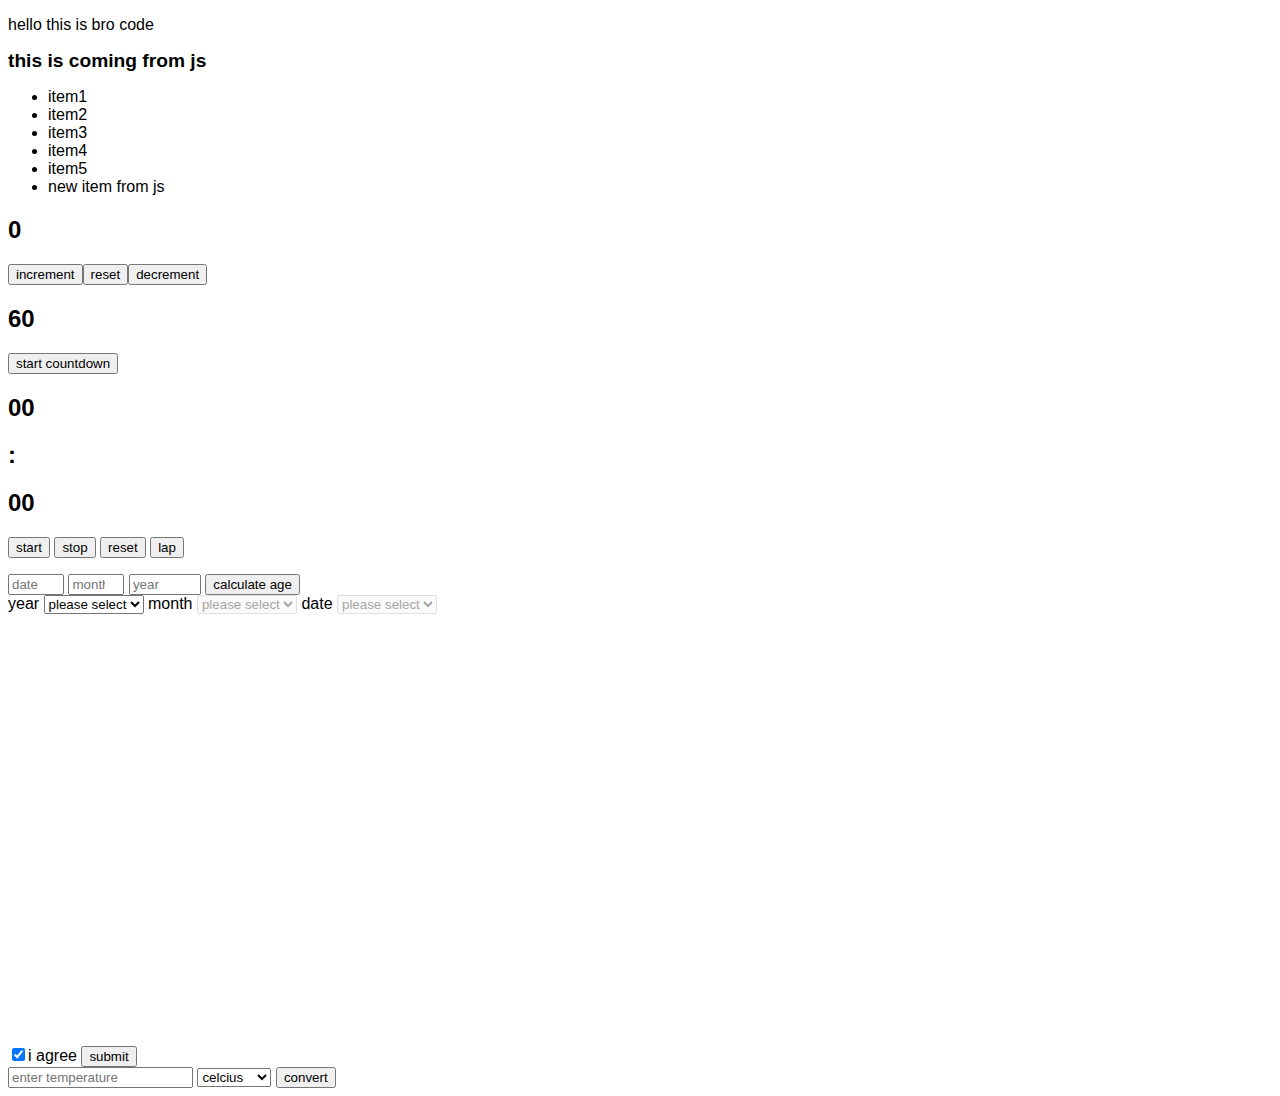
==== indexbc.html @ a3019ab4 "bro code" ====
<!DOCTYPE html>
<html lang="en">
  <head>
    <meta charset="UTF-8" />
    <meta name="viewport" content="width=device-width, initial-scale=1.0" />
    <title>learning java script</title>
    <link rel="stylesheet" href="stylebc.css" />
  </head>
  <body>
    <p>hello this is bro code</p>
    <h1 id="heading1"></h1>

    <ul id="ul1">
      <li id="li1">item1</li>
      <li id="li2">item2</li>
      <li id="li3">item3</li>
      <li id="li4">item4</li>
      <li id="li5">item5</li>
    </ul>

    <div id="counterdiv">
      <h2 id="counterval">0</h2>
    </div>
    <!-- countdown timer -->
    <div id="countdowndiv">
      <h2 id="seconds">60</h2>
    </div>
    <!-- stopwatch -->
    <div id="stopwatchdiv">
      <h2 id="minCount">00</h2>
      <h2>:</h2>
      <h2 id="secCount">00</h2>
      <button id="swstartbtn">start</button>
      <button id="swstopbtn">stop</button>
      <button id="swresetbtn">reset</button>
      <button id="swlapbtn">lap</button>

      <div id="laps">
        <ul id="laplist"></ul>
      </div>
    </div>

    <!-- dob calculation -->
    <div id="dobcalc">
      <form id="dobform">
        <input
          id="udate"
          name="date"
          type="number"
          min="1"
          max="31"
          placeholder="date"
        />
        <input
          id="umonth"
          name="month"
          type="number"
          min="1"
          max="12"
          placeholder="month"
        />
        <input
          id="uyear"
          name="year"
          type="number"
          min="1900"
          max="2022"
          placeholder="year"
        />
        <button id="submitage" type="submit">calculate age</button>
        <div id="ageresult"></div>
      </form>
    </div>
    <!-- date picker -->
    <div id="datepickerdiv" style="height: 50vh">
      <form id="datepicker">
        <label for="yeardropdown">year</label>
        <select name="year" id="yeardropdown"></select>

        <label for="monthdropdown">month</label>
        <select name="month" id="monthdropdown"></select>

        <label for="datedropdown">date</label>
        <select name="date" id="datedropdown"></select>
      </form>
    </div>
    <!-- checkbox -->
    <div id="agreecheckbox">
      <form id="checkboxform">
        <input type="checkbox" id="checkbox1" checked="checked" />i agree
        <button type="submit" id="checkboxbtn">submit</button>
      </form>
    </div>
    <!-- temperature conversion -->
    <div id="tempconversion">
      <input
        type="text"
        name="utemp"
        id="utemp"
        placeholder="enter temperature"
      />
      <select name="temptype" id="temptype">
        <option value="c">celcius</option>
        <option value="f">farenheit</option>
      </select>
      <button name="convertbutton" id="convertbutton">convert</button>
    </div>
    <!-- script -->
    <script src="pracbc_1_intro.js"></script>
  </body>
</html>
---- stylebc.css ----
* {
}
body {
  background-color: white;
  font-family: Verdana, Geneva, Tahoma, sans-serif;
  font-size: 1em;
}
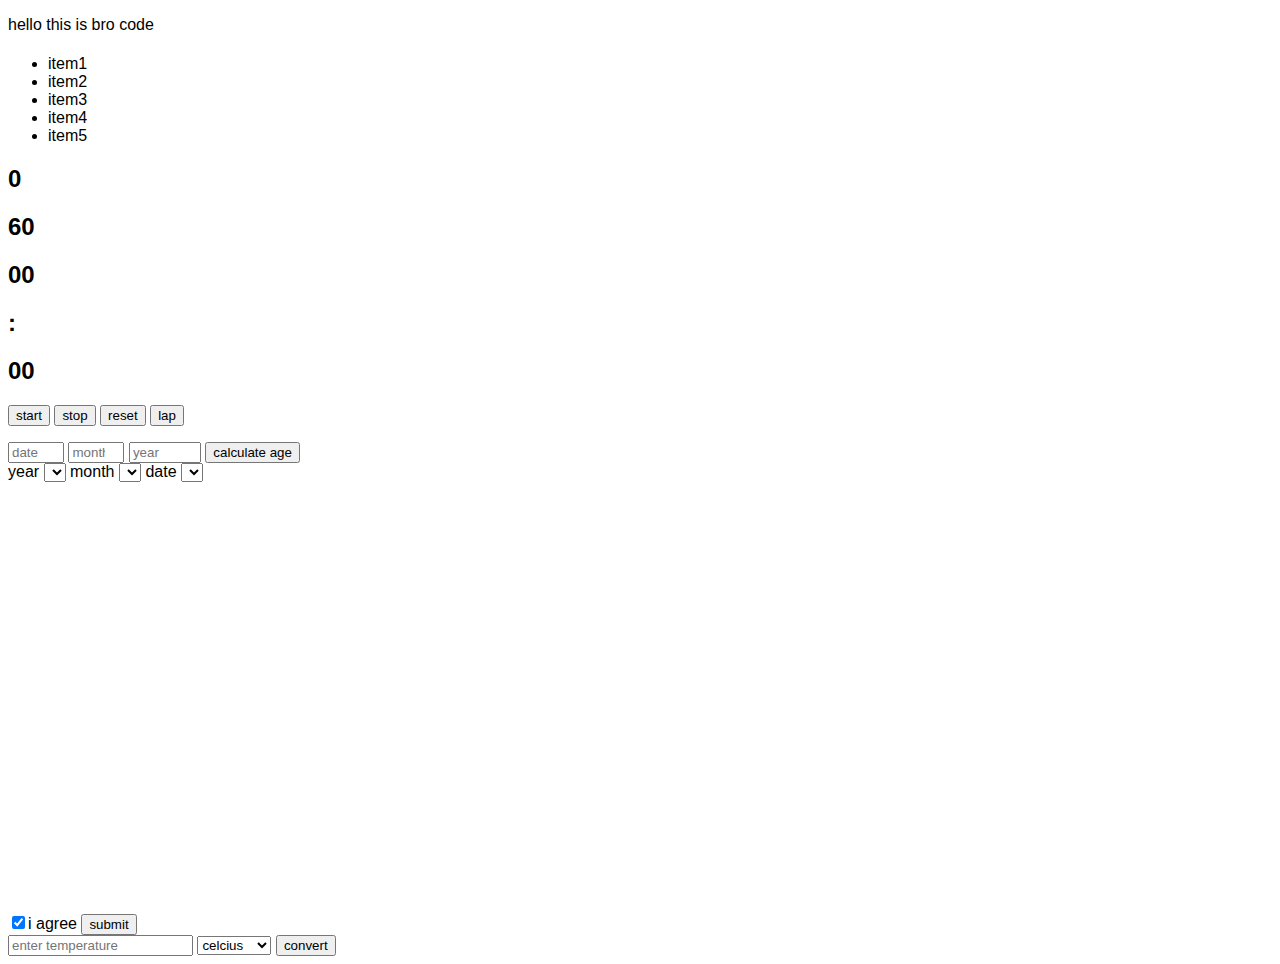
==== commit d3b935ff: "worked on OOPS in JS" ====
--- a/indexbc.html
+++ b/indexbc.html
@@ -105,7 +105,9 @@
       </select>
       <button name="convertbutton" id="convertbutton">convert</button>
     </div>
+
     <!-- script -->
-    <script src="pracbc_1_intro.js"></script>
+    <!-- <script src="pracbc_1_intro.js"></script> -->
+    <script src="pracbc_2_classes_objects.js"></script>
   </body>
 </html>
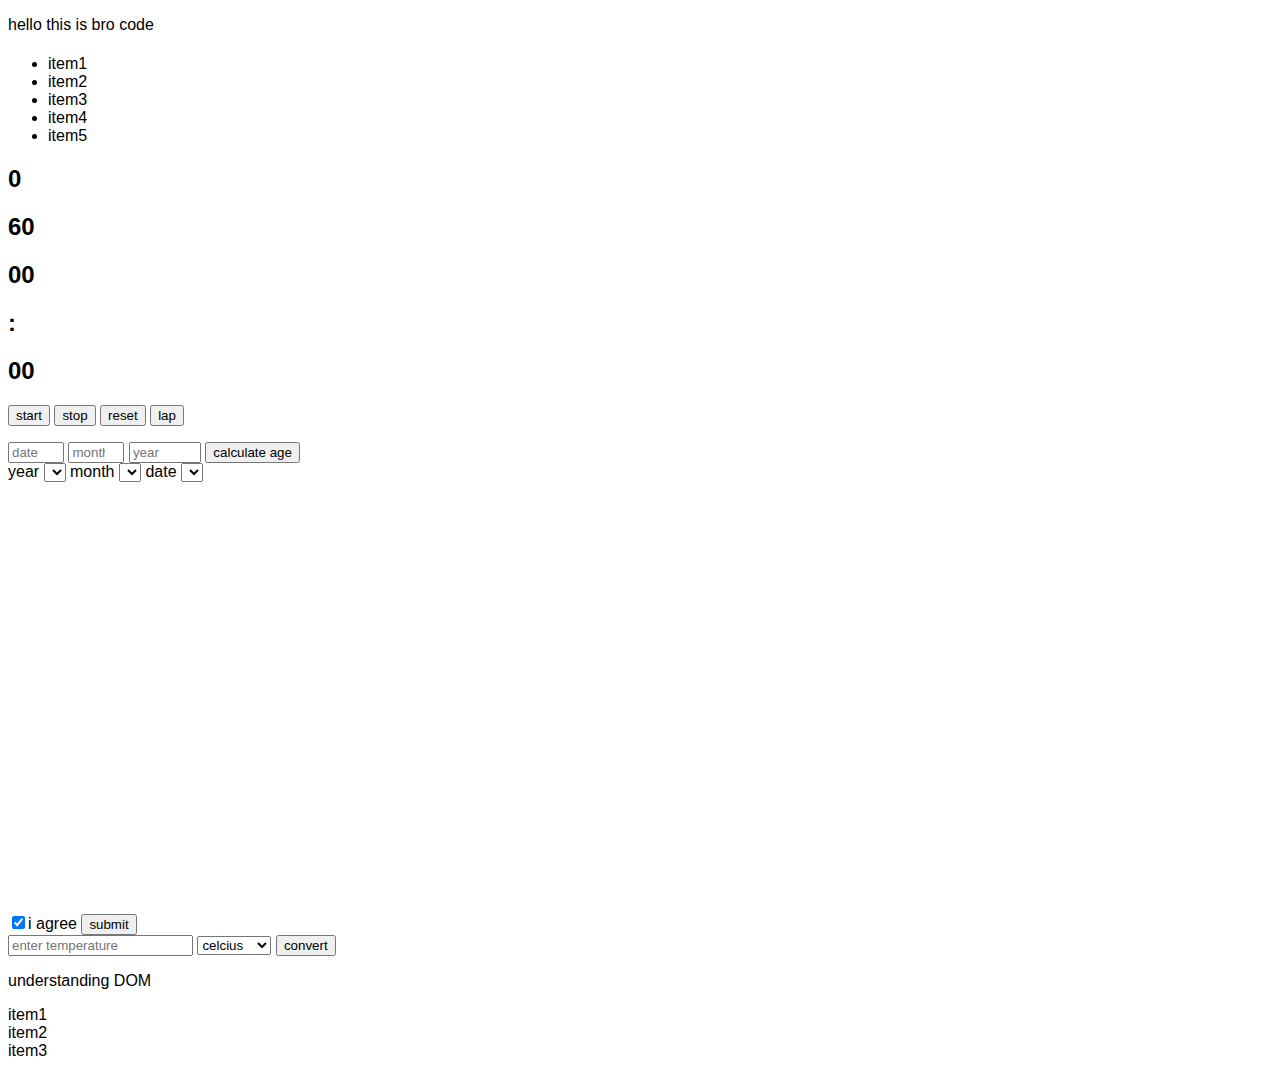
==== commit eca5113b: "debugging js execution context" ====
--- a/indexbc.html
+++ b/indexbc.html
@@ -106,8 +106,22 @@
       <button name="convertbutton" id="convertbutton">convert</button>
     </div>
 
+    <div>
+      <p> understanding DOM</p>
+      <ul3 class="list">
+        <li class="list-item">item1</li>
+        <li class="list-item">item2</li>
+        <li class="list-item">item3</li>
+      </ul3
+    </div>
+    <div class="mouse-event" id="square">
+      
+    </div>
+
     <!-- script -->
     <!-- <script src="pracbc_1_intro.js"></script> -->
-    <script src="pracbc_2_classes_objects.js"></script>
+    <!-- <script src="pracbc_2_classes_objects.js"></script> -->
+    <!-- <script src="pracbc_3_async.js"></script> -->
+    <script src = "pracbc_3_debuggingjs.js"></script>
   </body>
 </html>
